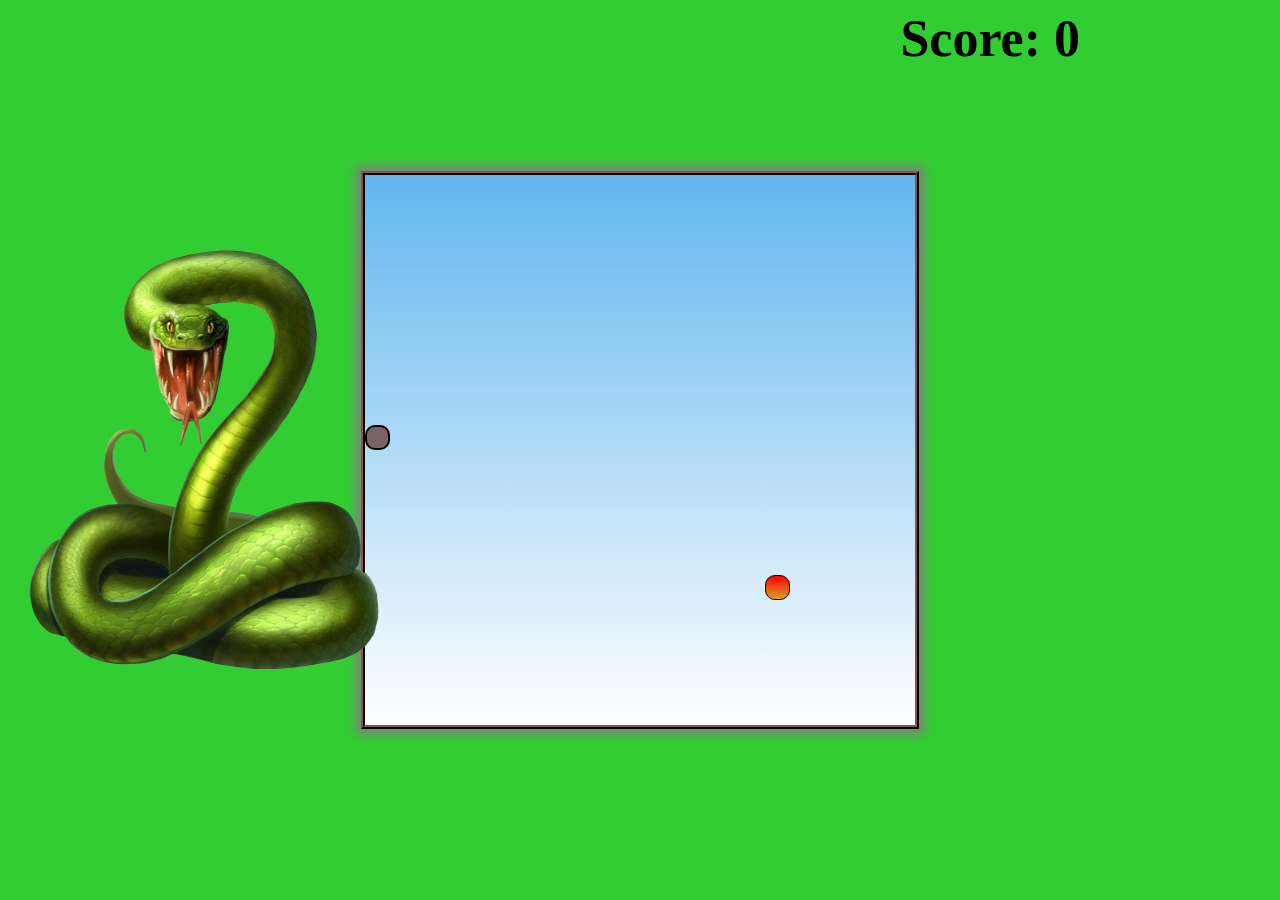
==== index.htm @ d118a9ca "moved images and audio to assets file" ====
<!DOCTYPE html>
 <html lang="en">
 <head>
     <meta charset="UTF-8">
     <meta http-equiv="X-UA-Compatible" content="IE=edge">
     <meta name="viewport" content="width=device-width, initial-scale=1.0">
     <title>Snake Xenzia</title>
     <link rel="stylesheet" href="css/style.css">
 </head>
 <body>
     <div class="body">
         <img src="assets/snake0.png" alt="">
         <div id="board">
         </div>
         <div id="dscore">Score: 0</div>
     </div>
 </body>
 <script src="js/index.js"></script>
 </html>
---- css/style.css ----
*{
    padding: 0;
    margin:0;
}
.body{
     /* background: url('../bg.png') no-repeat; */
    height: 100vh;
    /* background-size: 100% 100%; */ 
    background: limegreen;
    display: flex;
    justify-content: center;
    align-items: center;
    
}

#board{
    background:linear-gradient(rgb(98, 182, 238),white);
    height: 550px;
    width: 550px;
    border: 4px ridge rgb(56, 32, 32);
    display: grid;
    grid-template-columns: repeat(22,1fr);
    grid-template-rows: repeat(22,1fr);
    box-shadow: 0px 0px 10px 5px grey;

}
#dscore{
    position: absolute;
    top: 9px;
    right: 200px;
    font-size: 52px;
    font-weight: bold;
    /* text-transform: uppercase; */

}
img{
    position: absolute;
    width: 400px;
    height: 500px;
    top: auto;
    left: 5px;
    /* justify-self: flex-start; */
}
.head{
    background-color: rgb(124, 100, 100);
    border: 2px solid;
    border-radius: 10px;

}
.snake{
    background-color:hotpink;
    border-radius: 10px;
}
.food{
    background:linear-gradient(red,rgb(218, 160, 35));
    border: 1px solid ;
    border-radius: 10px;
}
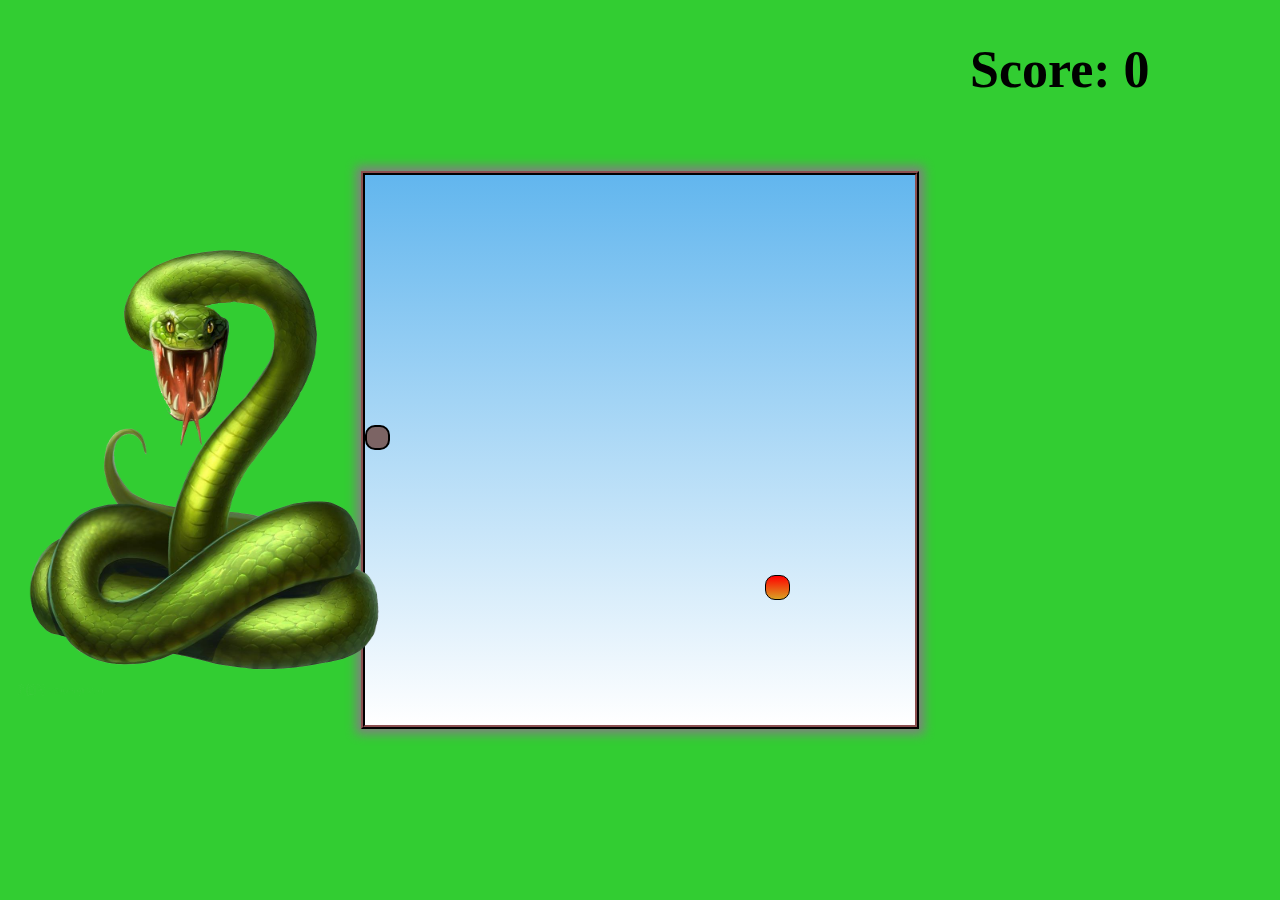
==== commit 68f336e9: "Added the functionality of saving highscore on local computer" ====
--- a/index.htm
+++ b/index.htm
@@ -14,6 +14,7 @@
          </div>
          <div id="dscore">Score: 0</div>
      </div>
+     <div id="highscore"></div>
  </body>
  <script src="js/index.js"></script>
  </html>--- a/css/style.css
+++ b/css/style.css
@@ -26,8 +26,8 @@
 }
 #dscore{
     position: absolute;
-    top: 9px;
-    right: 200px;
+    top: 40px;
+    left: 970px;
     font-size: 52px;
     font-weight: bold;
     /* text-transform: uppercase; */
@@ -55,4 +55,11 @@
     background:linear-gradient(red,rgb(218, 160, 35));
     border: 1px solid ;
     border-radius: 10px;
+}
+#highscore{
+    position: absolute;
+    top: 120px;
+    left: 970px;
+    font-size: 52px;
+    font-weight: bold;
 }